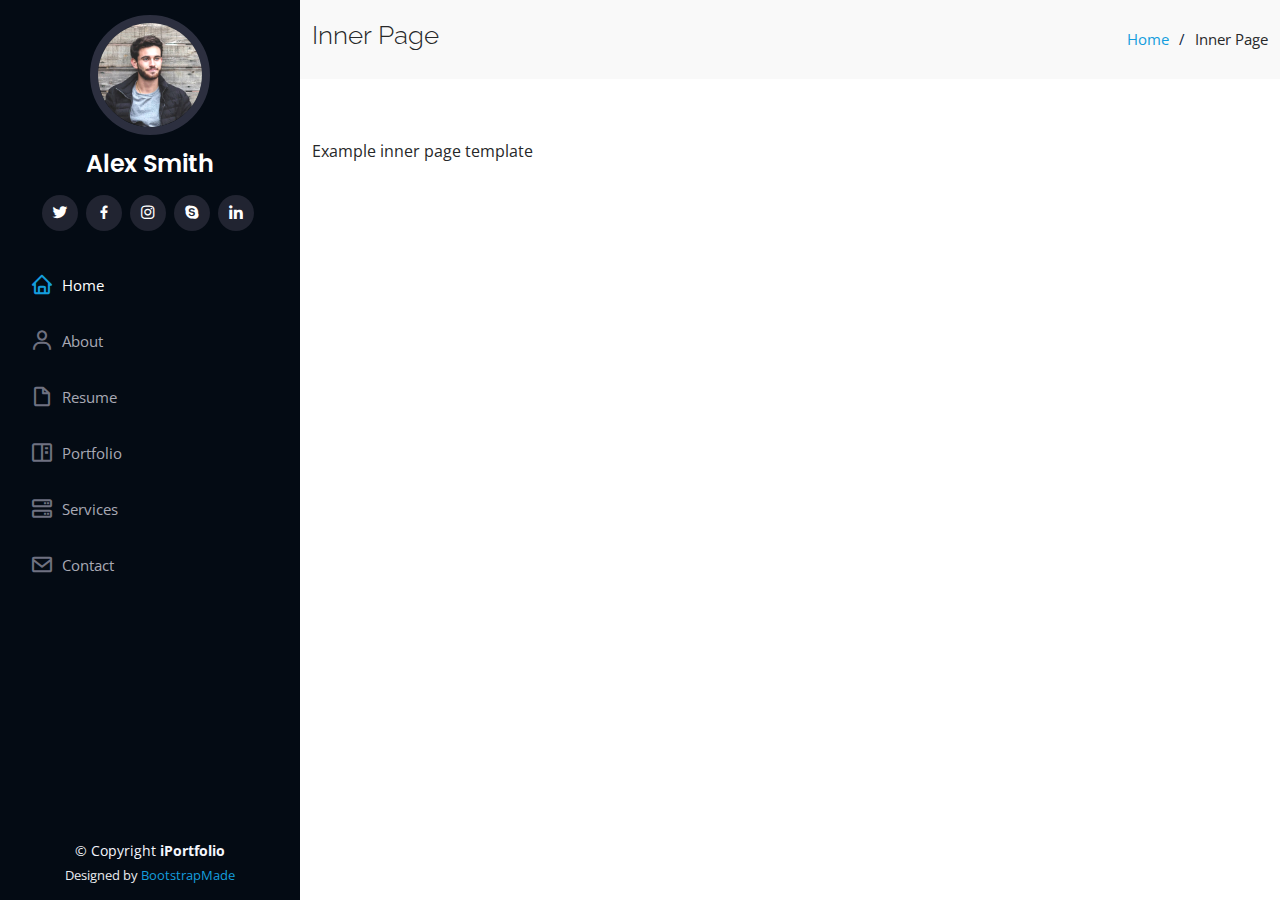
==== inner-page.html @ bdced722 "first commit" ====
<!DOCTYPE html>
<html lang="en">

<head>
  <meta charset="utf-8">
  <meta content="width=device-width, initial-scale=1.0" name="viewport">

  <title>Inner Page - iPortfolio Bootstrap Template</title>
  <meta content="" name="description">
  <meta content="" name="keywords">

  <!-- Favicons -->
  <link href="assets/img/favicon.png" rel="icon">
  <link href="assets/img/apple-touch-icon.png" rel="apple-touch-icon">

  <!-- Google Fonts -->
  <link href="https://fonts.googleapis.com/css?family=Open+Sans:300,300i,400,400i,600,600i,700,700i|Raleway:300,300i,400,400i,500,500i,600,600i,700,700i|Poppins:300,300i,400,400i,500,500i,600,600i,700,700i" rel="stylesheet">

  <!-- Vendor CSS Files -->
  <link href="assets/vendor/aos/aos.css" rel="stylesheet">
  <link href="assets/vendor/bootstrap/css/bootstrap.min.css" rel="stylesheet">
  <link href="assets/vendor/bootstrap-icons/bootstrap-icons.css" rel="stylesheet">
  <link href="assets/vendor/boxicons/css/boxicons.min.css" rel="stylesheet">
  <link href="assets/vendor/glightbox/css/glightbox.min.css" rel="stylesheet">
  <link href="assets/vendor/swiper/swiper-bundle.min.css" rel="stylesheet">

  <!-- Template Main CSS File -->
  <link href="assets/css/style.css" rel="stylesheet">

  <!-- =======================================================
  * Template Name: iPortfolio - v3.6.0
  * Template URL: https://bootstrapmade.com/iportfolio-bootstrap-portfolio-websites-template/
  * Author: BootstrapMade.com
  * License: https://bootstrapmade.com/license/
  ======================================================== -->
</head>

<body>

  <!-- ======= Mobile nav toggle button ======= -->
  <i class="bi bi-list mobile-nav-toggle d-xl-none"></i>

  <!-- ======= Header ======= -->
  <header id="header">
    <div class="d-flex flex-column">

      <div class="profile">
        <img src="assets/img/profile-img.jpg" alt="" class="img-fluid rounded-circle">
        <h1 class="text-light"><a href="index.html">Alex Smith</a></h1>
        <div class="social-links mt-3 text-center">
          <a href="#" class="twitter"><i class="bx bxl-twitter"></i></a>
          <a href="#" class="facebook"><i class="bx bxl-facebook"></i></a>
          <a href="#" class="instagram"><i class="bx bxl-instagram"></i></a>
          <a href="#" class="google-plus"><i class="bx bxl-skype"></i></a>
          <a href="#" class="linkedin"><i class="bx bxl-linkedin"></i></a>
        </div>
      </div>

      <nav id="navbar" class="nav-menu navbar">
        <ul>
          <li><a href="#hero" class="nav-link scrollto active"><i class="bx bx-home"></i> <span>Home</span></a></li>
          <li><a href="#about" class="nav-link scrollto"><i class="bx bx-user"></i> <span>About</span></a></li>
          <li><a href="#resume" class="nav-link scrollto"><i class="bx bx-file-blank"></i> <span>Resume</span></a></li>
          <li><a href="#portfolio" class="nav-link scrollto"><i class="bx bx-book-content"></i> <span>Portfolio</span></a></li>
          <li><a href="#services" class="nav-link scrollto"><i class="bx bx-server"></i> <span>Services</span></a></li>
          <li><a href="#contact" class="nav-link scrollto"><i class="bx bx-envelope"></i> <span>Contact</span></a></li>
        </ul>
      </nav><!-- .nav-menu -->
    </div>
  </header><!-- End Header -->

  <main id="main">

    <!-- ======= Breadcrumbs ======= -->
    <section class="breadcrumbs">
      <div class="container">

        <div class="d-flex justify-content-between align-items-center">
          <h2>Inner Page</h2>
          <ol>
            <li><a href="index.html">Home</a></li>
            <li>Inner Page</li>
          </ol>
        </div>

      </div>
    </section><!-- End Breadcrumbs -->

    <section class="inner-page">
      <div class="container">
        <p>
          Example inner page template
        </p>
      </div>
    </section>

  </main><!-- End #main -->

  <!-- ======= Footer ======= -->
  <footer id="footer">
    <div class="container">
      <div class="copyright">
        &copy; Copyright <strong><span>iPortfolio</span></strong>
      </div>
      <div class="credits">
        <!-- All the links in the footer should remain intact. -->
        <!-- You can delete the links only if you purchased the pro version. -->
        <!-- Licensing information: https://bootstrapmade.com/license/ -->
        <!-- Purchase the pro version with working PHP/AJAX contact form: https://bootstrapmade.com/iportfolio-bootstrap-portfolio-websites-template/ -->
        Designed by <a href="https://bootstrapmade.com/">BootstrapMade</a>
      </div>
    </div>
  </footer><!-- End  Footer -->

  <a href="#" class="back-to-top d-flex align-items-center justify-content-center"><i class="bi bi-arrow-up-short"></i></a>

  <!-- Vendor JS Files -->
  <script src="assets/vendor/aos/aos.js"></script>
  <script src="assets/vendor/bootstrap/js/bootstrap.bundle.min.js"></script>
  <script src="assets/vendor/glightbox/js/glightbox.min.js"></script>
  <script src="assets/vendor/isotope-layout/isotope.pkgd.min.js"></script>
  <script src="assets/vendor/php-email-form/validate.js"></script>
  <script src="assets/vendor/purecounter/purecounter.js"></script>
  <script src="assets/vendor/swiper/swiper-bundle.min.js"></script>
  <script src="assets/vendor/typed.js/typed.min.js"></script>
  <script src="assets/vendor/waypoints/noframework.waypoints.js"></script>

  <!-- Template Main JS File -->
  <script src="assets/js/main.js"></script>

</body>

</html>
---- assets/css/style.css ----
/**
* Template Name: iPortfolio - v3.6.0
* Template URL: https://bootstrapmade.com/iportfolio-bootstrap-portfolio-websites-template/
* Author: BootstrapMade.com
* License: https://bootstrapmade.com/license/
*/

/*--------------------------------------------------------------
# General
--------------------------------------------------------------*/
body {
  font-family: "Open Sans", sans-serif;
  color: #272829;
}

a {
  color: #149ddd;
  text-decoration: none;
}

a:hover {
  color: #37b3ed;
  text-decoration: none;
}

h1, h2, h3, h4, h5, h6 {
  font-family: "Raleway", sans-serif;
}

/*--------------------------------------------------------------
# Back to top button
--------------------------------------------------------------*/
.back-to-top {
  position: fixed;
  visibility: hidden;
  opacity: 0;
  right: 15px;
  bottom: 15px;
  z-index: 996;
  background: #149ddd;
  width: 40px;
  height: 40px;
  border-radius: 50px;
  transition: all 0.4s;
}
.back-to-top i {
  font-size: 28px;
  color: #fff;
  line-height: 0;
}
.back-to-top:hover {
  background: #2eafec;
  color: #fff;
}
.back-to-top.active {
  visibility: visible;
  opacity: 1;
}

/*--------------------------------------------------------------
# Header
--------------------------------------------------------------*/
#header {
  position: fixed;
  top: 0;
  left: 0;
  bottom: 0;
  width: 300px;
  transition: all ease-in-out 0.5s;
  z-index: 9997;
  transition: all 0.5s;
  padding: 0 15px;
  background: #040b14;
  overflow-y: auto;
}
#header .profile img {
  margin: 15px auto;
  display: block;
  width: 120px;
  border: 8px solid #2c2f3f;
}
#header .profile h1 {
  font-size: 24px;
  margin: 0;
  padding: 0;
  font-weight: 600;
  -moz-text-align-last: center;
  text-align-last: center;
  font-family: "Poppins", sans-serif;
}
#header .profile h1 a, #header .profile h1 a:hover {
  color: #fff;
  text-decoration: none;
}
#header .profile .social-links a {
  font-size: 18px;
  display: inline-block;
  background: #212431;
  color: #fff;
  line-height: 1;
  padding: 8px 0;
  margin-right: 4px;
  border-radius: 50%;
  text-align: center;
  width: 36px;
  height: 36px;
  transition: 0.3s;
}
#header .profile .social-links a:hover {
  background: #149ddd;
  color: #fff;
  text-decoration: none;
}

#main {
  margin-left: 300px;
}

@media (max-width: 1199px) {
  #header {
    left: -300px;
  }

  #main {
    margin-left: 0;
  }
}
/*--------------------------------------------------------------
# Navigation Menu
--------------------------------------------------------------*/
/* Desktop Navigation */
.nav-menu {
  padding: 30px 0 0 0;
}
.nav-menu * {
  margin: 0;
  padding: 0;
  list-style: none;
}
.nav-menu > ul > li {
  position: relative;
  white-space: nowrap;
}
.nav-menu a, .nav-menu a:focus {
  display: flex;
  align-items: center;
  color: #a8a9b4;
  padding: 12px 15px;
  margin-bottom: 8px;
  transition: 0.3s;
  font-size: 15px;
}
.nav-menu a i, .nav-menu a:focus i {
  font-size: 24px;
  padding-right: 8px;
  color: #6f7180;
}
.nav-menu a:hover, .nav-menu .active, .nav-menu .active:focus, .nav-menu li:hover > a {
  text-decoration: none;
  color: #fff;
}
.nav-menu a:hover i, .nav-menu .active i, .nav-menu .active:focus i, .nav-menu li:hover > a i {
  color: #149ddd;
}

/* Mobile Navigation */
.mobile-nav-toggle {
  position: fixed;
  right: 15px;
  top: 15px;
  z-index: 9998;
  border: 0;
  font-size: 24px;
  transition: all 0.4s;
  outline: none !important;
  background-color: #149ddd;
  color: #fff;
  width: 40px;
  height: 40px;
  display: inline-flex;
  align-items: center;
  justify-content: center;
  line-height: 0;
  border-radius: 50px;
  cursor: pointer;
}

.mobile-nav-active {
  overflow: hidden;
}
.mobile-nav-active #header {
  left: 0;
}

/*--------------------------------------------------------------
# Hero Section
--------------------------------------------------------------*/
#hero {
  width: 100%;
  height: 100vh;
  background: url("../img/hero-bg.jpg") top center;
  background-size: cover;
}
#hero:before {
  content: "";
  background: rgba(5, 13, 24, 0.3);
  position: absolute;
  bottom: 0;
  top: 0;
  left: 0;
  right: 0;
  z-index: 1;
}
#hero .hero-container {
  position: relative;
  z-index: 2;
  min-width: 300px;
}
#hero h1 {
  margin: 0 0 10px 0;
  font-size: 64px;
  font-weight: 700;
  line-height: 56px;
  color: #fff;
}
#hero p {
  color: #fff;
  margin-bottom: 50px;
  font-size: 26px;
  font-family: "Poppins", sans-serif;
}
#hero p span {
  color: #fff;
  padding-bottom: 4px;
  letter-spacing: 1px;
  border-bottom: 3px solid #149ddd;
}
@media (min-width: 1024px) {
  #hero {
    background-attachment: fixed;
  }
}
@media (max-width: 768px) {
  #hero h1 {
    font-size: 28px;
    line-height: 36px;
  }
  #hero h2 {
    font-size: 18px;
    line-height: 24px;
    margin-bottom: 30px;
  }
}

/*--------------------------------------------------------------
# Sections General
--------------------------------------------------------------*/
section {
  padding: 60px 0;
  overflow: hidden;
}

.section-bg {
  background: #f5f8fd;
}

.section-title {
  padding-bottom: 30px;
}
.section-title h2 {
  font-size: 32px;
  font-weight: bold;
  margin-bottom: 20px;
  padding-bottom: 20px;
  position: relative;
  color: #173b6c;
}
.section-title h2::after {
  content: "";
  position: absolute;
  display: block;
  width: 50px;
  height: 3px;
  background: #149ddd;
  bottom: 0;
  left: 0;
}
.section-title p {
  margin-bottom: 0;
}

/*--------------------------------------------------------------
# About
--------------------------------------------------------------*/
.about .content h3 {
  font-weight: 700;
  font-size: 26px;
  color: #173b6c;
}
.about .content ul {
  list-style: none;
  padding: 0;
}
.about .content ul li {
  margin-bottom: 20px;
  display: flex;
  align-items: center;
}
.about .content ul strong {
  margin-right: 10px;
}
.about .content ul i {
  font-size: 16px;
  margin-right: 5px;
  color: #149ddd;
  line-height: 0;
}
.about .content p:last-child {
  margin-bottom: 0;
}

/*--------------------------------------------------------------
# Facts
--------------------------------------------------------------*/
.facts {
  padding-bottom: 30px;
}
.facts .count-box {
  padding: 30px;
  width: 100%;
}
.facts .count-box i {
  display: block;
  font-size: 44px;
  color: #149ddd;
  float: left;
  line-height: 0;
}
.facts .count-box span {
  font-size: 48px;
  line-height: 40px;
  display: block;
  font-weight: 700;
  color: #050d18;
  margin-left: 60px;
}
.facts .count-box p {
  padding: 15px 0 0 0;
  margin: 0 0 0 60px;
  font-family: "Raleway", sans-serif;
  font-size: 14px;
  color: #122f57;
}
.facts .count-box a {
  font-weight: 600;
  display: block;
  margin-top: 20px;
  color: #122f57;
  font-size: 15px;
  font-family: "Poppins", sans-serif;
  transition: ease-in-out 0.3s;
}
.facts .count-box a:hover {
  color: #1f5297;
}

/*--------------------------------------------------------------
# Akills
--------------------------------------------------------------*/
.skills .progress {
  height: 60px;
  display: block;
  background: none;
  border-radius: 0;
}
.skills .progress .skill {
  padding: 0;
  margin: 0 0 6px 0;
  text-transform: uppercase;
  display: block;
  font-weight: 600;
  font-family: "Poppins", sans-serif;
  color: #050d18;
}
.skills .progress .skill .val {
  float: right;
  font-style: normal;
}
.skills .progress-bar-wrap {
  background: #dce8f8;
  height: 10px;
}
.skills .progress-bar {
  width: 1px;
  height: 10px;
  transition: 0.9s;
  background-color: #149ddd;
}

/*--------------------------------------------------------------
# Resume
--------------------------------------------------------------*/
.resume .resume-title {
  font-size: 26px;
  font-weight: 700;
  margin-top: 20px;
  margin-bottom: 20px;
  color: #050d18;
}
.resume .resume-item {
  padding: 0 0 20px 20px;
  margin-top: -2px;
  border-left: 2px solid #1f5297;
  position: relative;
}
.resume .resume-item h4 {
  line-height: 18px;
  font-size: 18px;
  font-weight: 600;
  text-transform: uppercase;
  font-family: "Poppins", sans-serif;
  color: #050d18;
  margin-bottom: 10px;
}
.resume .resume-item h5 {
  font-size: 16px;
  background: #e4edf9;
  padding: 5px 15px;
  display: inline-block;
  font-weight: 600;
  margin-bottom: 10px;
}
.resume .resume-item ul {
  padding-left: 20px;
}
.resume .resume-item ul li {
  padding-bottom: 10px;
}
.resume .resume-item:last-child {
  padding-bottom: 0;
}
.resume .resume-item::before {
  content: "";
  position: absolute;
  width: 16px;
  height: 16px;
  border-radius: 50px;
  left: -9px;
  top: 0;
  background: #fff;
  border: 2px solid #1f5297;
}

/*--------------------------------------------------------------
# Portfolio
--------------------------------------------------------------*/
.portfolio .portfolio-item {
  margin-bottom: 30px;
}
.portfolio #portfolio-flters {
  padding: 0;
  margin: 0 auto 35px auto;
  list-style: none;
  text-align: center;
  background: #fff;
  border-radius: 50px;
  padding: 2px 15px;
}
.portfolio #portfolio-flters li {
  cursor: pointer;
  display: inline-block;
  padding: 10px 15px 8px 15px;
  font-size: 14px;
  font-weight: 600;
  line-height: 1;
  text-transform: uppercase;
  color: #272829;
  margin-bottom: 5px;
  transition: all 0.3s ease-in-out;
}
.portfolio #portfolio-flters li:hover, .portfolio #portfolio-flters li.filter-active {
  color: #149ddd;
}
.portfolio #portfolio-flters li:last-child {
  margin-right: 0;
}
.portfolio .portfolio-wrap {
  transition: 0.3s;
  position: relative;
  overflow: hidden;
  z-index: 1;
}
.portfolio .portfolio-wrap::before {
  content: "";
  background: rgba(255, 255, 255, 0.5);
  position: absolute;
  left: 0;
  right: 0;
  top: 0;
  bottom: 0;
  transition: all ease-in-out 0.3s;
  z-index: 2;
  opacity: 0;
}
.portfolio .portfolio-wrap .portfolio-links {
  opacity: 1;
  left: 0;
  right: 0;
  bottom: -60px;
  z-index: 3;
  position: absolute;
  transition: all ease-in-out 0.3s;
  display: flex;
  justify-content: center;
}
.portfolio .portfolio-wrap .portfolio-links a {
  color: #fff;
  font-size: 28px;
  text-align: center;
  background: rgba(20, 157, 221, 0.75);
  transition: 0.3s;
  width: 50%;
}
.portfolio .portfolio-wrap .portfolio-links a:hover {
  background: rgba(20, 157, 221, 0.95);
}
.portfolio .portfolio-wrap .portfolio-links a + a {
  border-left: 1px solid #37b3ed;
}
.portfolio .portfolio-wrap:hover::before {
  top: 0;
  left: 0;
  right: 0;
  bottom: 0;
  opacity: 1;
}
.portfolio .portfolio-wrap:hover .portfolio-links {
  opacity: 1;
  bottom: 0;
}

/*--------------------------------------------------------------
# Portfolio Details
--------------------------------------------------------------*/
.portfolio-details {
  padding-top: 40px;
}
.portfolio-details .portfolio-details-slider img {
  width: 100%;
}
.portfolio-details .portfolio-details-slider .swiper-pagination {
  margin-top: 20px;
  position: relative;
}
.portfolio-details .portfolio-details-slider .swiper-pagination .swiper-pagination-bullet {
  width: 12px;
  height: 12px;
  background-color: #fff;
  opacity: 1;
  border: 1px solid #149ddd;
}
.portfolio-details .portfolio-details-slider .swiper-pagination .swiper-pagination-bullet-active {
  background-color: #149ddd;
}
.portfolio-details .portfolio-info {
  padding: 30px;
  box-shadow: 0px 0 30px rgba(5, 13, 24, 0.08);
}
.portfolio-details .portfolio-info h3 {
  font-size: 22px;
  font-weight: 700;
  margin-bottom: 20px;
  padding-bottom: 20px;
  border-bottom: 1px solid #eee;
}
.portfolio-details .portfolio-info ul {
  list-style: none;
  padding: 0;
  font-size: 15px;
}
.portfolio-details .portfolio-info ul li + li {
  margin-top: 10px;
}
.portfolio-details .portfolio-description {
  padding-top: 30px;
}
.portfolio-details .portfolio-description h2 {
  font-size: 26px;
  font-weight: 700;
  margin-bottom: 20px;
}
.portfolio-details .portfolio-description p {
  padding: 0;
}

/*--------------------------------------------------------------
# Services
--------------------------------------------------------------*/
.services .icon-box {
  margin-bottom: 20px;
}
.services .icon {
  float: left;
  display: flex;
  align-items: center;
  justify-content: center;
  width: 54px;
  height: 54px;
  background: #149ddd;
  border-radius: 50%;
  transition: 0.5s;
  border: 1px solid #149ddd;
}
.services .icon i {
  color: #fff;
  font-size: 24px;
  line-height: 0;
}
.services .icon-box:hover .icon {
  background: #fff;
}
.services .icon-box:hover .icon i {
  color: #149ddd;
}
.services .title {
  margin-left: 80px;
  font-weight: 700;
  margin-bottom: 15px;
  font-size: 18px;
}
.services .title a {
  color: #343a40;
}
.services .title a:hover {
  color: #149ddd;
}
.services .description {
  margin-left: 80px;
  line-height: 24px;
  font-size: 14px;
}

/*--------------------------------------------------------------
# Testimonials
--------------------------------------------------------------*/
.testimonials .testimonials-carousel, .testimonials .testimonials-slider {
  overflow: hidden;
}
.testimonials .testimonial-item {
  box-sizing: content-box;
  text-align: center;
  min-height: 320px;
}
.testimonials .testimonial-item .testimonial-img {
  width: 90px;
  border-radius: 50%;
  margin: 0 auto;
}
.testimonials .testimonial-item h3 {
  font-size: 18px;
  font-weight: bold;
  margin: 10px 0 5px 0;
  color: #111;
}
.testimonials .testimonial-item h4 {
  font-size: 14px;
  color: #999;
  margin: 0;
}
.testimonials .testimonial-item .quote-icon-left, .testimonials .testimonial-item .quote-icon-right {
  color: #c3e8fa;
  font-size: 26px;
}
.testimonials .testimonial-item .quote-icon-left {
  display: inline-block;
  left: -5px;
  position: relative;
}
.testimonials .testimonial-item .quote-icon-right {
  display: inline-block;
  right: -5px;
  position: relative;
  top: 10px;
}
.testimonials .testimonial-item p {
  font-style: italic;
  margin: 0 15px 15px 15px;
  padding: 20px;
  background: #fff;
  position: relative;
  margin-bottom: 35px;
  border-radius: 6px;
  box-shadow: 0px 2px 15px rgba(0, 0, 0, 0.1);
}
.testimonials .testimonial-item p::after {
  content: "";
  width: 0;
  height: 0;
  border-top: 20px solid #fff;
  border-right: 20px solid transparent;
  border-left: 20px solid transparent;
  position: absolute;
  bottom: -20px;
  left: calc(50% - 20px);
}
.testimonials .swiper-pagination {
  margin-top: 20px;
  position: relative;
}
.testimonials .swiper-pagination .swiper-pagination-bullet {
  width: 12px;
  height: 12px;
  background-color: #fff;
  opacity: 1;
  border: 1px solid #149ddd;
}
.testimonials .swiper-pagination .swiper-pagination-bullet-active {
  background-color: #149ddd;
}

/*--------------------------------------------------------------
# Contact
--------------------------------------------------------------*/
.contact {
  padding-bottom: 130px;
}
.contact .info {
  padding: 30px;
  background: #fff;
  width: 100%;
  box-shadow: 0 0 24px 0 rgba(0, 0, 0, 0.12);
}
.contact .info i {
  font-size: 20px;
  color: #149ddd;
  float: left;
  width: 44px;
  height: 44px;
  background: #dff3fc;
  display: flex;
  justify-content: center;
  align-items: center;
  border-radius: 50px;
  transition: all 0.3s ease-in-out;
}
.contact .info h4 {
  padding: 0 0 0 60px;
  font-size: 22px;
  font-weight: 600;
  margin-bottom: 5px;
  color: #050d18;
}
.contact .info p {
  padding: 0 0 10px 60px;
  margin-bottom: 20px;
  font-size: 14px;
  color: #173b6c;
}
.contact .info .email p {
  padding-top: 5px;
}
.contact .info .social-links {
  padding-left: 60px;
}
.contact .info .social-links a {
  font-size: 18px;
  display: inline-block;
  background: #333;
  color: #fff;
  line-height: 1;
  padding: 8px 0;
  border-radius: 50%;
  text-align: center;
  width: 36px;
  height: 36px;
  transition: 0.3s;
  margin-right: 10px;
}
.contact .info .social-links a:hover {
  background: #149ddd;
  color: #fff;
}
.contact .info .email:hover i, .contact .info .address:hover i, .contact .info .phone:hover i {
  background: #149ddd;
  color: #fff;
}
.contact .php-email-form {
  width: 100%;
  padding: 30px;
  background: #fff;
  box-shadow: 0 0 24px 0 rgba(0, 0, 0, 0.12);
}
.contact .php-email-form .form-group {
  padding-bottom: 8px;
}
.contact .php-email-form .validate {
  display: none;
  color: red;
  margin: 0 0 15px 0;
  font-weight: 400;
  font-size: 13px;
}
.contact .php-email-form .error-message {
  display: none;
  color: #fff;
  background: #ed3c0d;
  text-align: left;
  padding: 15px;
  font-weight: 600;
}
.contact .php-email-form .error-message br + br {
  margin-top: 25px;
}
.contact .php-email-form .sent-message {
  display: none;
  color: #fff;
  background: #18d26e;
  text-align: center;
  padding: 15px;
  font-weight: 600;
}
.contact .php-email-form .loading {
  display: none;
  background: #fff;
  text-align: center;
  padding: 15px;
}
.contact .php-email-form .loading:before {
  content: "";
  display: inline-block;
  border-radius: 50%;
  width: 24px;
  height: 24px;
  margin: 0 10px -6px 0;
  border: 3px solid #18d26e;
  border-top-color: #eee;
  -webkit-animation: animate-loading 1s linear infinite;
  animation: animate-loading 1s linear infinite;
}
.contact .php-email-form .form-group {
  margin-bottom: 15px;
}
.contact .php-email-form label {
  padding-bottom: 8px;
}
.contact .php-email-form input, .contact .php-email-form textarea {
  border-radius: 0;
  box-shadow: none;
  font-size: 14px;
}
.contact .php-email-form input {
  height: 44px;
}
.contact .php-email-form textarea {
  padding: 10px 15px;
}
.contact .php-email-form button[type=submit] {
  background: #149ddd;
  border: 0;
  padding: 10px 24px;
  color: #fff;
  transition: 0.4s;
  border-radius: 4px;
}
.contact .php-email-form button[type=submit]:hover {
  background: #37b3ed;
}
@-webkit-keyframes animate-loading {
  0% {
    transform: rotate(0deg);
  }
  100% {
    transform: rotate(360deg);
  }
}
@keyframes animate-loading {
  0% {
    transform: rotate(0deg);
  }
  100% {
    transform: rotate(360deg);
  }
}

/*--------------------------------------------------------------
# Breadcrumbs
--------------------------------------------------------------*/
.breadcrumbs {
  padding: 20px 0;
  background: #f9f9f9;
}
.breadcrumbs h2 {
  font-size: 26px;
  font-weight: 300;
}
.breadcrumbs ol {
  display: flex;
  flex-wrap: wrap;
  list-style: none;
  padding: 0;
  margin: 0;
  font-size: 15px;
}
.breadcrumbs ol li + li {
  padding-left: 10px;
}
.breadcrumbs ol li + li::before {
  display: inline-block;
  padding-right: 10px;
  color: #0e2442;
  content: "/";
}
@media (max-width: 768px) {
  .breadcrumbs .d-flex {
    display: block !important;
  }
  .breadcrumbs ol {
    display: block;
  }
  .breadcrumbs ol li {
    display: inline-block;
  }
}

/*--------------------------------------------------------------
# Footer
--------------------------------------------------------------*/
#footer {
  padding: 15px;
  color: #f4f6fd;
  font-size: 14px;
  position: fixed;
  left: 0;
  bottom: 0;
  width: 300px;
  z-index: 9999;
  background: #040b14;
}
#footer .copyright {
  text-align: center;
}
#footer .credits {
  padding-top: 5px;
  text-align: center;
  font-size: 13px;
  color: #eaebf0;
}
@media (max-width: 1199px) {
  #footer {
    position: static;
    width: auto;
    padding-right: 20px 15px;
  }
}
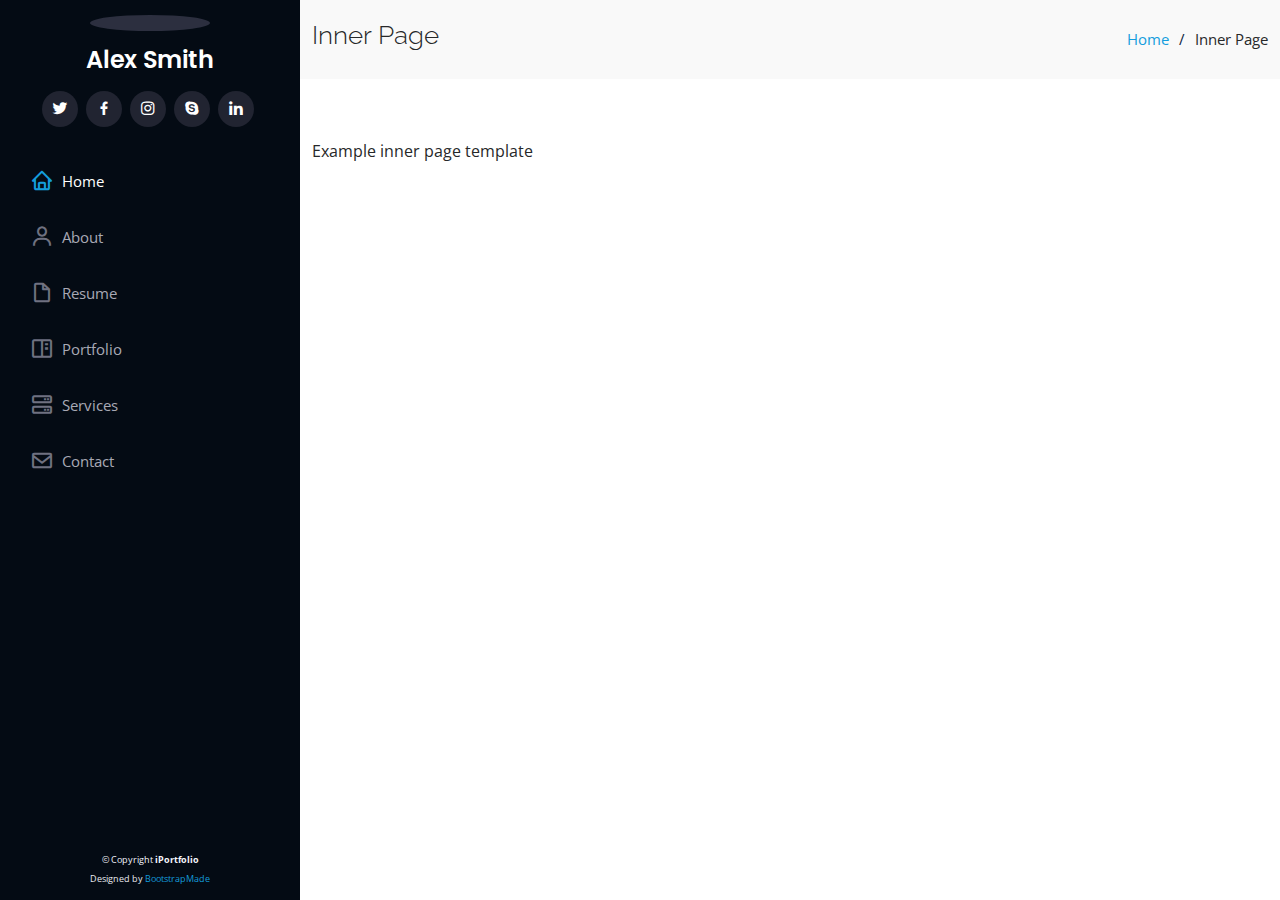
==== commit f9cc5bcc: "Added more to resume. Commented out services" ====
--- a/inner-page.html
+++ b/inner-page.html
@@ -99,10 +99,10 @@
   <!-- ======= Footer ======= -->
   <footer id="footer">
     <div class="container">
-      <div class="copyright">
+      <div class="copyright" style="font-size: xx-small;">
         &copy; Copyright <strong><span>iPortfolio</span></strong>
       </div>
-      <div class="credits">
+      <div class="credits" style="font-size: xx-small;">
         <!-- All the links in the footer should remain intact. -->
         <!-- You can delete the links only if you purchased the pro version. -->
         <!-- Licensing information: https://bootstrapmade.com/license/ -->
--- a/assets/css/style.css
+++ b/assets/css/style.css
@@ -198,7 +198,7 @@
 #hero {
   width: 100%;
   height: 100vh;
-  background: url("../img/hero-bg.jpg") top center;
+  background: url("../img/forest.jpg") top center;
   background-size: cover;
 }
 #hero:before {
